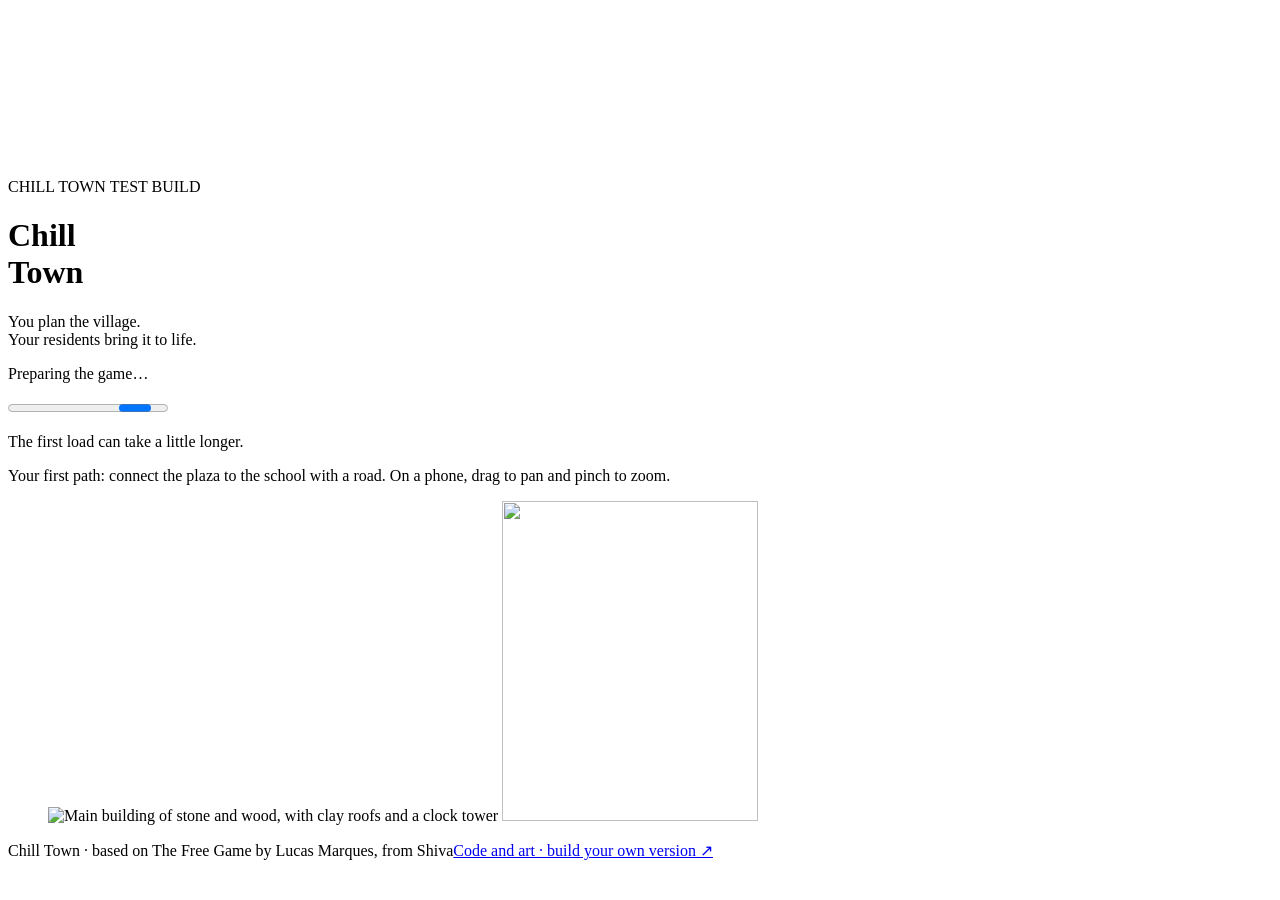
==== tools/web-shell/approved.html @ 3c86fbb2 "Replace placeholder with Chill Town, a fork of The Free Game (Godot 4.7.2) Clone the MIT-licensed vi" ====
<!doctype html>
<html lang="en">
<head>
  <meta charset="utf-8">
  <meta name="viewport" content="width=device-width, initial-scale=1, maximum-scale=1, user-scalable=no, viewport-fit=cover">
  <meta name="theme-color" content="#123535">
  <meta name="mobile-web-app-capable" content="yes">
  <meta name="apple-mobile-web-app-capable" content="yes">
  <meta name="apple-mobile-web-app-status-bar-style" content="black-translucent">
  <title>Chill Town</title>
  <link rel="icon" href="index.icon.png">
  <link rel="apple-touch-icon" href="index.apple-touch-icon.png">
  <link rel="stylesheet" href="@@CSS@@">
</head>
<body>
  <canvas id="canvas" aria-label="Chill Town, village scene" data-i18n-aria="canvasAria" tabindex="0">Your browser cannot display the game. Try opening the link in an up-to-date browser.</canvas>
  <main id="status" aria-labelledby="game-title">
    <div class="entry">
      <div class="entry-copy">
        <p class="eyebrow">CHILL TOWN <span data-i18n="versionBadge">TEST BUILD</span></p>
        <h1 id="game-title">Chill<br>Town</h1>
        <p class="intro" data-i18n-html="intro">You plan the village.<br>Your residents bring it to life.</p>
        <div class="loading" id="loading-state">
          <div class="progress-heading"><p id="status-label" role="status" data-i18n="preparingGame">Preparing the game…</p><span id="status-percent" aria-hidden="true"></span></div>
          <progress id="status-progress" aria-label="Game download" data-i18n-aria="downloadAria"></progress>
          <p id="status-detail" data-i18n="firstLoad">The first load can take a little longer.</p>
        </div>
        <section id="failure-state" aria-labelledby="failure-title" hidden>
          <h2 id="failure-title" tabindex="-1" data-i18n="failureTitle">Could not open the village</h2>
          <p id="failure-message" data-i18n="checkConnection">Check your connection and try again.</p>
          <details id="technical-details"><summary data-i18n="errorDetails">Error details</summary><pre id="failure-detail"></pre></details>
        </section>
        <button id="retry" class="primary" type="button" hidden data-i18n="retry">Try again</button>
        <p id="loading-tip" class="tip" data-i18n="loadingTip">Your first path: connect the plaza to the school with a road. On a phone, drag to pan and pinch to zoom.</p>
      </div>
      <figure class="village-art" aria-label="3D models used in the game" data-i18n-aria="villageArtAria">
        <img class="hall" src="@@HALL@@" width="384" height="320" alt="Main building of stone and wood, with clay roofs and a clock tower" data-i18n-alt="hallAlt">
        <img class="servant" src="@@SERVANT@@" width="256" height="320" alt="" aria-hidden="true">
      </figure>
    </div>
    <footer><span>Chill Town · based on The Free Game by Lucas Marques, from Shiva</span><a href="https://github.com/OuterHeavenX/chill-town" target="_blank" rel="noopener noreferrer" data-i18n="footerLink">Code and art · build your own version ↗</a></footer>
  </main>
  <aside id="screen-hint" aria-label="Window size" data-i18n-aria="screenHintAria" hidden>
    <p data-i18n="enlargeWindow">Enlarge the window to see every control.</p>
    <button id="fullscreen" type="button" data-i18n="fullscreen">Full screen</button>
    <button id="dismiss-hint" type="button" aria-label="Dismiss notice" data-i18n-aria="dismissHint">×</button>
    <p id="screen-status" role="status"></p>
  </aside>
  <noscript><section class="noscript"><h1 data-i18n="noscriptTitle">Turn on JavaScript to play</h1><p data-i18n="noscriptBody">Chill Town needs it to open the village. Enable it on this site and reload the page.</p></section></noscript>
  <script>
const GODOT_CONFIG = @@CONFIG@@;
const GODOT_THREADS_ENABLED = @@THREADS@@;
function showShellLoadError() {
  document.getElementById('loading-state').hidden = true;
  document.getElementById('failure-state').hidden = false;
  document.getElementById('technical-details').hidden = true;
  document.getElementById('loading-tip').hidden = true;
  document.getElementById('failure-message').textContent = 'We could not download the loading screen. Check your connection and try again.';
  const retry = document.getElementById('retry');
  retry.hidden = false;
  retry.onclick = () => window.location.reload();
  document.getElementById('failure-title').focus({preventScroll:true});
}
  </script>
  <script src="@@JS@@" onerror="showShellLoadError()"></script>
</body>
</html>
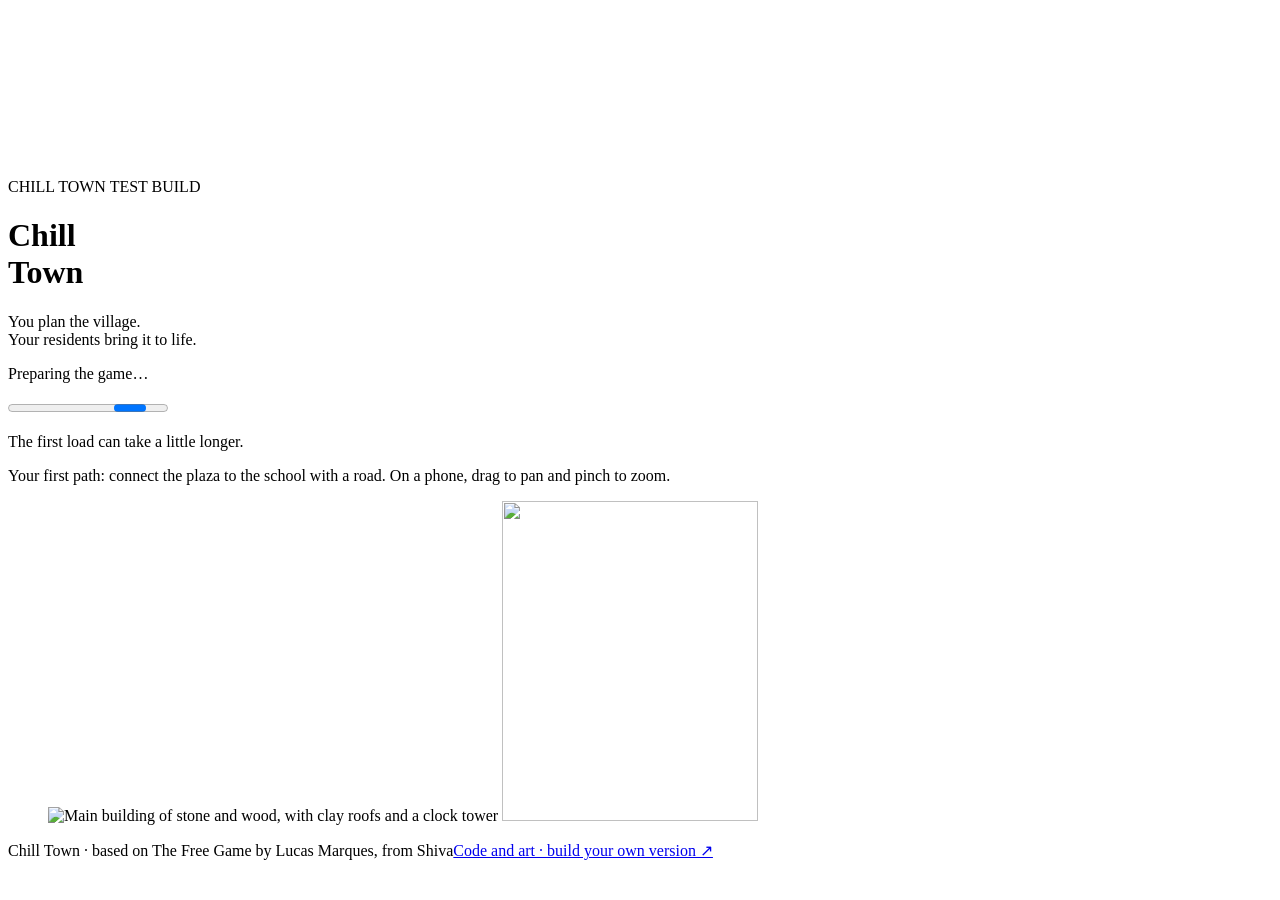
==== commit 4fdab1f0: "Keep phone side panels on screen and out from under the status bar - Inspector and menu span the ful" ====
--- a/tools/web-shell/approved.html
+++ b/tools/web-shell/approved.html
@@ -2,11 +2,11 @@
 <html lang="en">
 <head>
   <meta charset="utf-8">
-  <meta name="viewport" content="width=device-width, initial-scale=1, maximum-scale=1, user-scalable=no, viewport-fit=cover">
+  <meta name="viewport" content="width=device-width, initial-scale=1, maximum-scale=1, user-scalable=no">
   <meta name="theme-color" content="#123535">
   <meta name="mobile-web-app-capable" content="yes">
   <meta name="apple-mobile-web-app-capable" content="yes">
-  <meta name="apple-mobile-web-app-status-bar-style" content="black-translucent">
+  <meta name="apple-mobile-web-app-status-bar-style" content="default">
   <title>Chill Town</title>
   <link rel="icon" href="index.icon.png">
   <link rel="apple-touch-icon" href="index.apple-touch-icon.png">
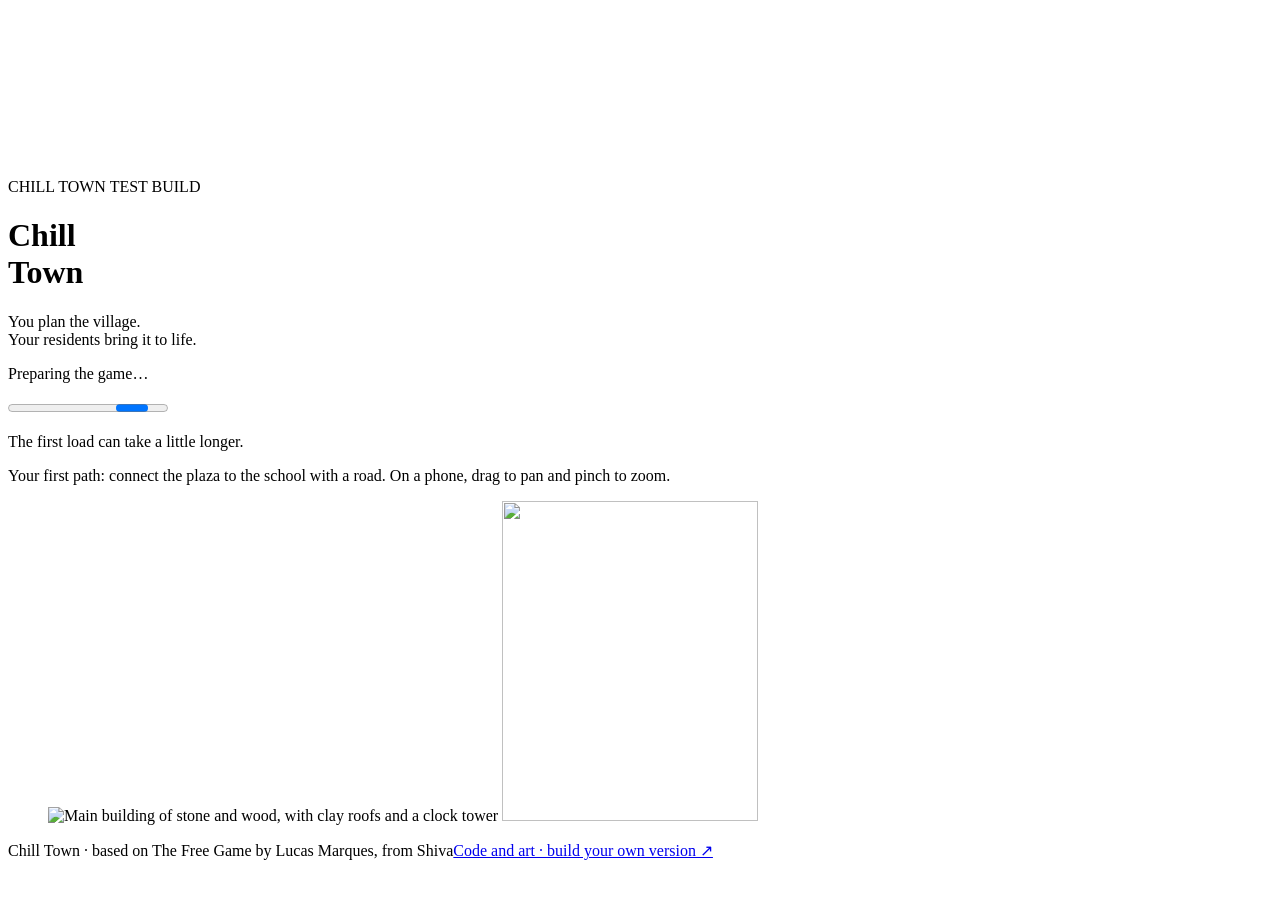
==== commit 203f62b3: "Fit the phone HUD to the safe area and add two-finger rotation Portrait phones hid the whole top bar" ====
--- a/tools/web-shell/approved.html
+++ b/tools/web-shell/approved.html
@@ -2,17 +2,18 @@
 <html lang="en">
 <head>
   <meta charset="utf-8">
-  <meta name="viewport" content="width=device-width, initial-scale=1, maximum-scale=1, user-scalable=no">
+  <meta name="viewport" content="width=device-width, initial-scale=1, maximum-scale=1, user-scalable=no, viewport-fit=cover">
   <meta name="theme-color" content="#123535">
   <meta name="mobile-web-app-capable" content="yes">
   <meta name="apple-mobile-web-app-capable" content="yes">
-  <meta name="apple-mobile-web-app-status-bar-style" content="default">
+  <meta name="apple-mobile-web-app-status-bar-style" content="black-translucent">
   <title>Chill Town</title>
   <link rel="icon" href="index.icon.png">
   <link rel="apple-touch-icon" href="index.apple-touch-icon.png">
   <link rel="stylesheet" href="@@CSS@@">
 </head>
 <body>
+  <div id="safe-probe" aria-hidden="true"></div>
   <canvas id="canvas" aria-label="Chill Town, village scene" data-i18n-aria="canvasAria" tabindex="0">Your browser cannot display the game. Try opening the link in an up-to-date browser.</canvas>
   <main id="status" aria-labelledby="game-title">
     <div class="entry">
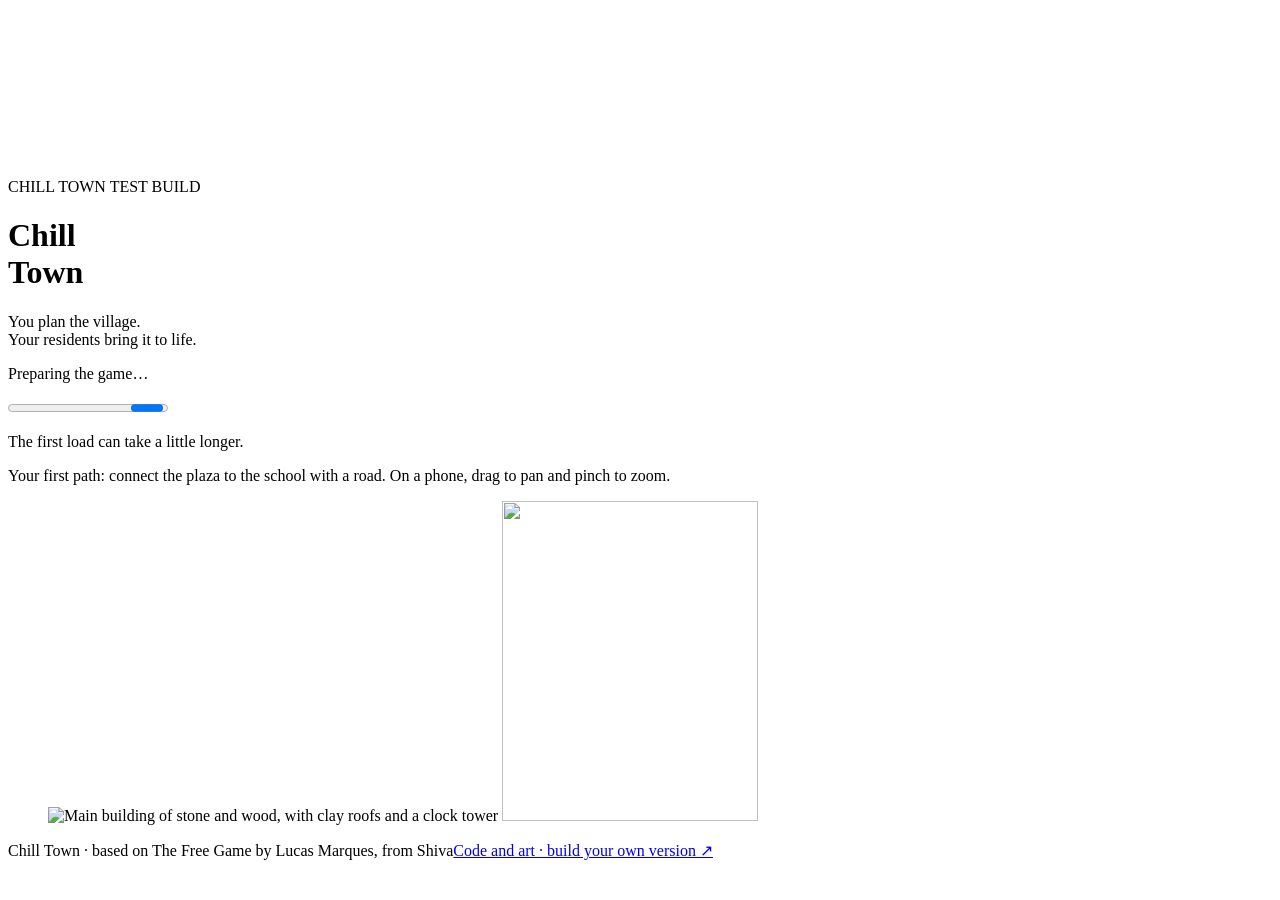
==== commit b90713de: "Give the game a gothic cast A cold overcast light in place of the warm afternoon: a pale sun lower i" ====
--- a/tools/web-shell/approved.html
+++ b/tools/web-shell/approved.html
@@ -3,7 +3,7 @@
 <head>
   <meta charset="utf-8">
   <meta name="viewport" content="width=device-width, initial-scale=1, maximum-scale=1, user-scalable=no, viewport-fit=cover">
-  <meta name="theme-color" content="#123535">
+  <meta name="theme-color" content="#16131c">
   <meta name="mobile-web-app-capable" content="yes">
   <meta name="apple-mobile-web-app-capable" content="yes">
   <meta name="apple-mobile-web-app-status-bar-style" content="black-translucent">
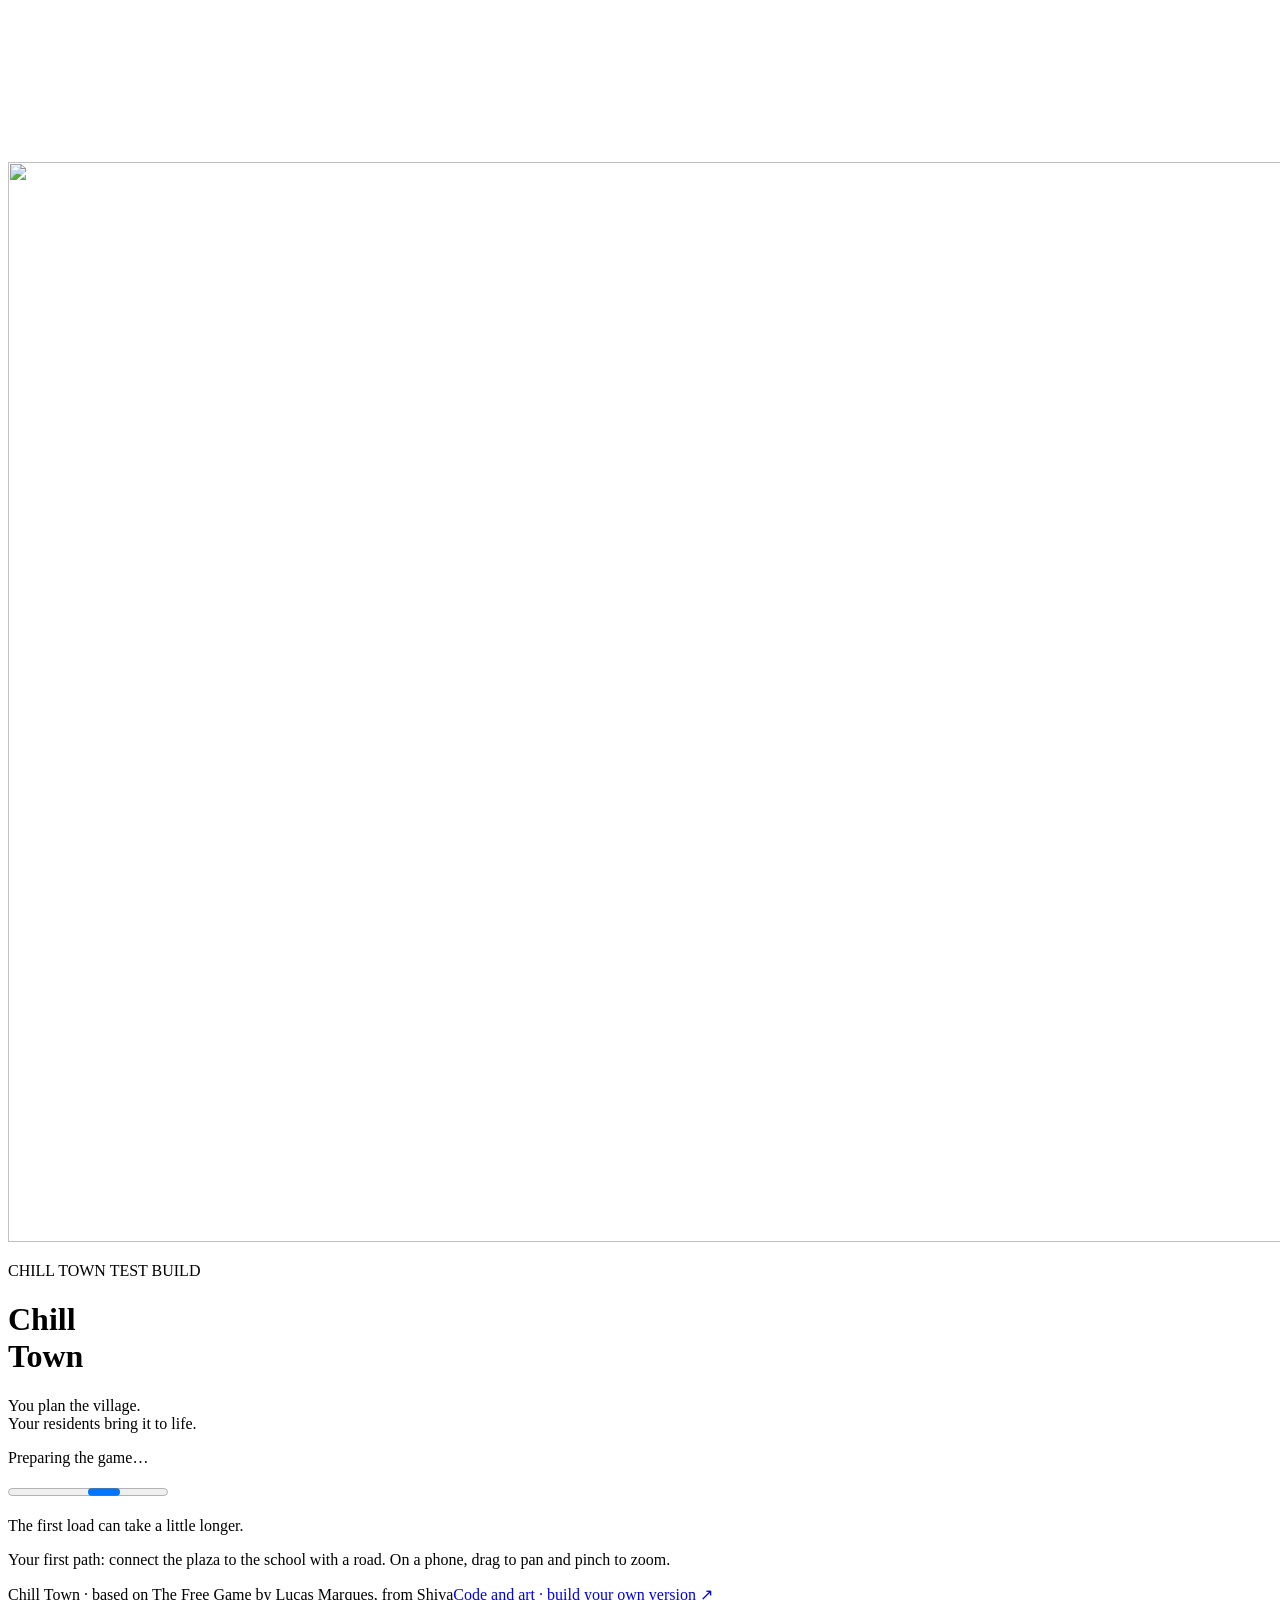
==== commit ab120948: "Put the village on the loading screen The loading screen showed one building on a dark gradient. It " ====
--- a/tools/web-shell/approved.html
+++ b/tools/web-shell/approved.html
@@ -16,6 +16,7 @@
   <div id="safe-probe" aria-hidden="true"></div>
   <canvas id="canvas" aria-label="Chill Town, village scene" data-i18n-aria="canvasAria" tabindex="0">Your browser cannot display the game. Try opening the link in an up-to-date browser.</canvas>
   <main id="status" aria-labelledby="game-title">
+    <div class="hero" aria-hidden="true"><img src="@@SPLASH@@" width="1920" height="1080" alt="" fetchpriority="high" decoding="async"></div>
     <div class="entry">
       <div class="entry-copy">
         <p class="eyebrow">CHILL TOWN <span data-i18n="versionBadge">TEST BUILD</span></p>
@@ -34,10 +35,6 @@
         <button id="retry" class="primary" type="button" hidden data-i18n="retry">Try again</button>
         <p id="loading-tip" class="tip" data-i18n="loadingTip">Your first path: connect the plaza to the school with a road. On a phone, drag to pan and pinch to zoom.</p>
       </div>
-      <figure class="village-art" aria-label="3D models used in the game" data-i18n-aria="villageArtAria">
-        <img class="hall" src="@@HALL@@" width="384" height="320" alt="Main building of stone and wood, with clay roofs and a clock tower" data-i18n-alt="hallAlt">
-        <img class="servant" src="@@SERVANT@@" width="256" height="320" alt="" aria-hidden="true">
-      </figure>
     </div>
     <footer><span>Chill Town · based on The Free Game by Lucas Marques, from Shiva</span><a href="https://github.com/OuterHeavenX/chill-town" target="_blank" rel="noopener noreferrer" data-i18n="footerLink">Code and art · build your own version ↗</a></footer>
   </main>
